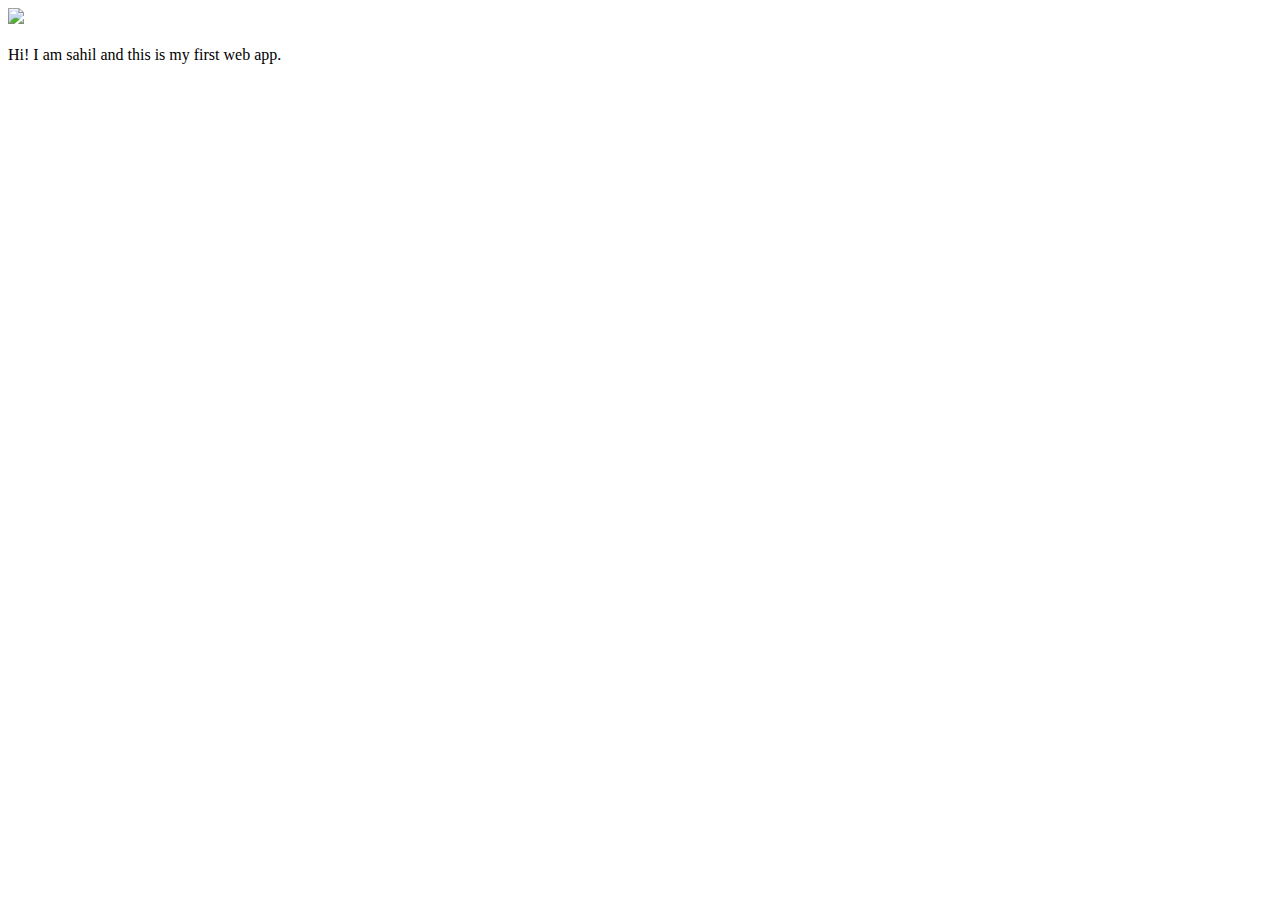
==== ui/index.html @ d510d012 "[imad-console] Updates ui/index.html" ====
<!doctype html>
<html>
    <head>
        <link href="/ui/style.css" rel="stylesheet" />
    </head>
    <body>
        <div class="center">
            <img src="/ui/madi.png" class="img-medium"/>
        </div>
        <br>
        <div class="center text-big bold">
            Hi! I am sahil and this is my first web app.
        </div>
        <script type="text/javascript" src="/ui/main.js">
        </script>
    </body>
</html>
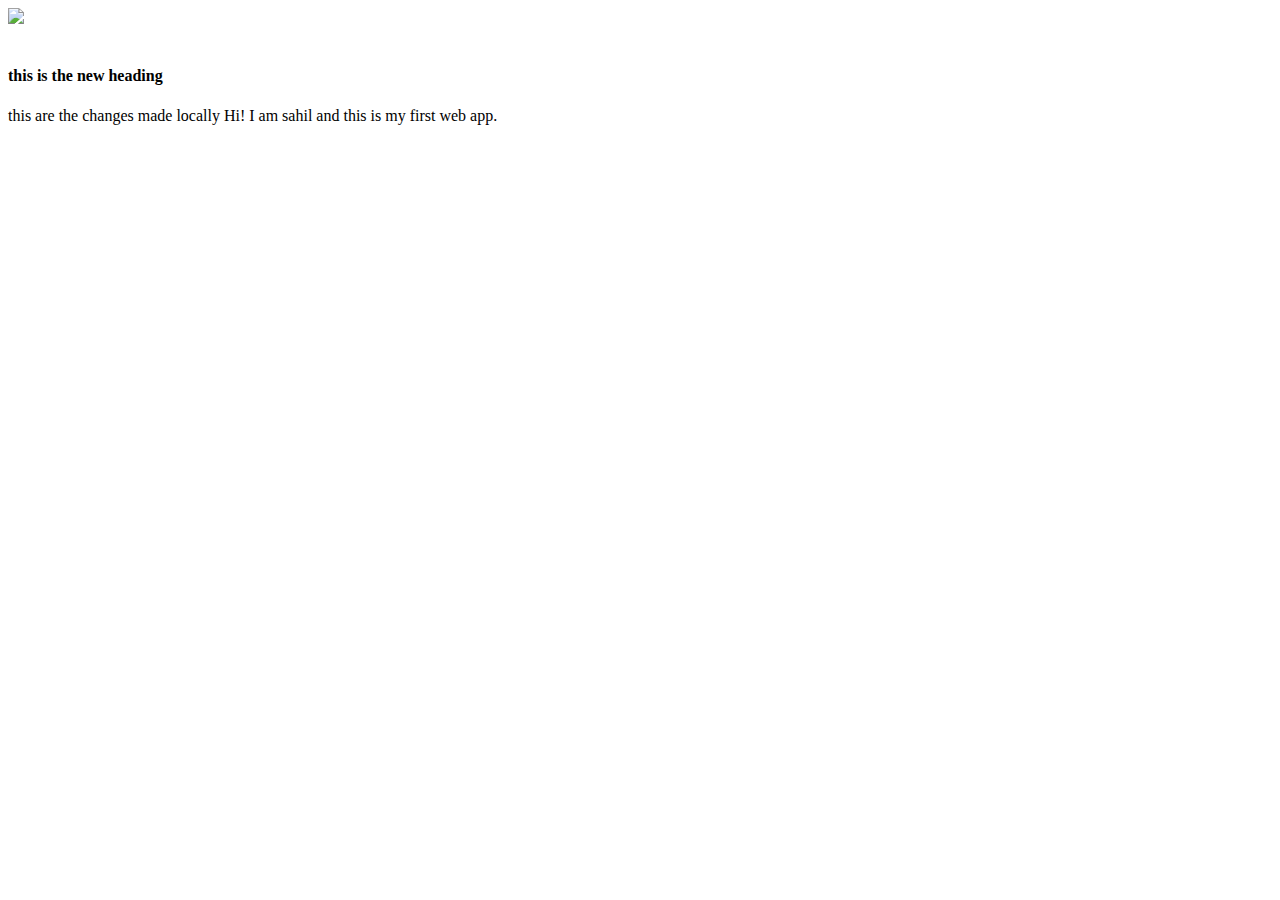
==== commit c2574ec0: "[imad-console] Updates ui/index.html" ====
--- a/ui/index.html
+++ b/ui/index.html
@@ -9,6 +9,8 @@
         </div>
         <br>
         <div class="center text-big bold">
+            <h4>this is the new heading</h4>
+            this are the changes made locally
             Hi! I am sahil and this is my first web app.
         </div>
         <script type="text/javascript" src="/ui/main.js">
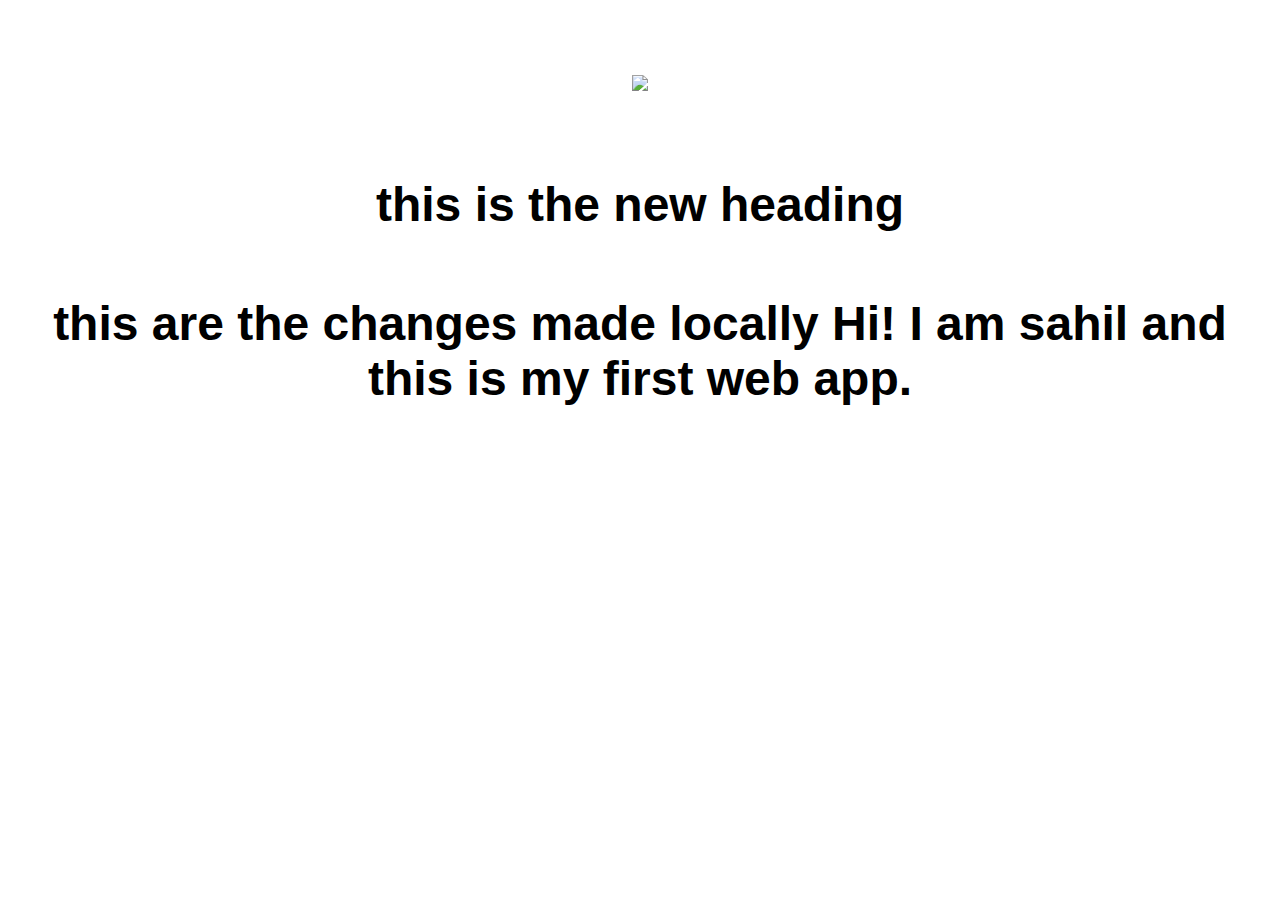
==== commit 58d380a7: "[imad-console] Updates ui/index.html" ====
--- a/ui/index.html
+++ b/ui/index.html
@@ -13,6 +13,9 @@
             this are the changes made locally
             Hi! I am sahil and this is my first web app.
         </div>
+        <script>
+        alert('hi i am javascript');
+        </script>
         <script type="text/javascript" src="/ui/main.js">
         </script>
     </body>
--- a/ui/style.css
+++ b/ui/style.css
@@ -0,0 +1,28 @@
+body {
+    font-family: sans-serif;
+    margin-top: 75px;
+}
+
+.center {
+    text-align: center;
+}
+
+.text-big {
+    font-size: 300%;
+}
+
+.bold {
+    font-weight: bold;
+}
+
+.img-medium {
+    height: 200px;
+}
+ .conta     {
+            max-width: 800px;
+            margin: 0 auto;
+            font-family: sans-serif;
+            background: #f3f2f2;
+            padding-top: 50px;
+            padding: 25px;
+ }            